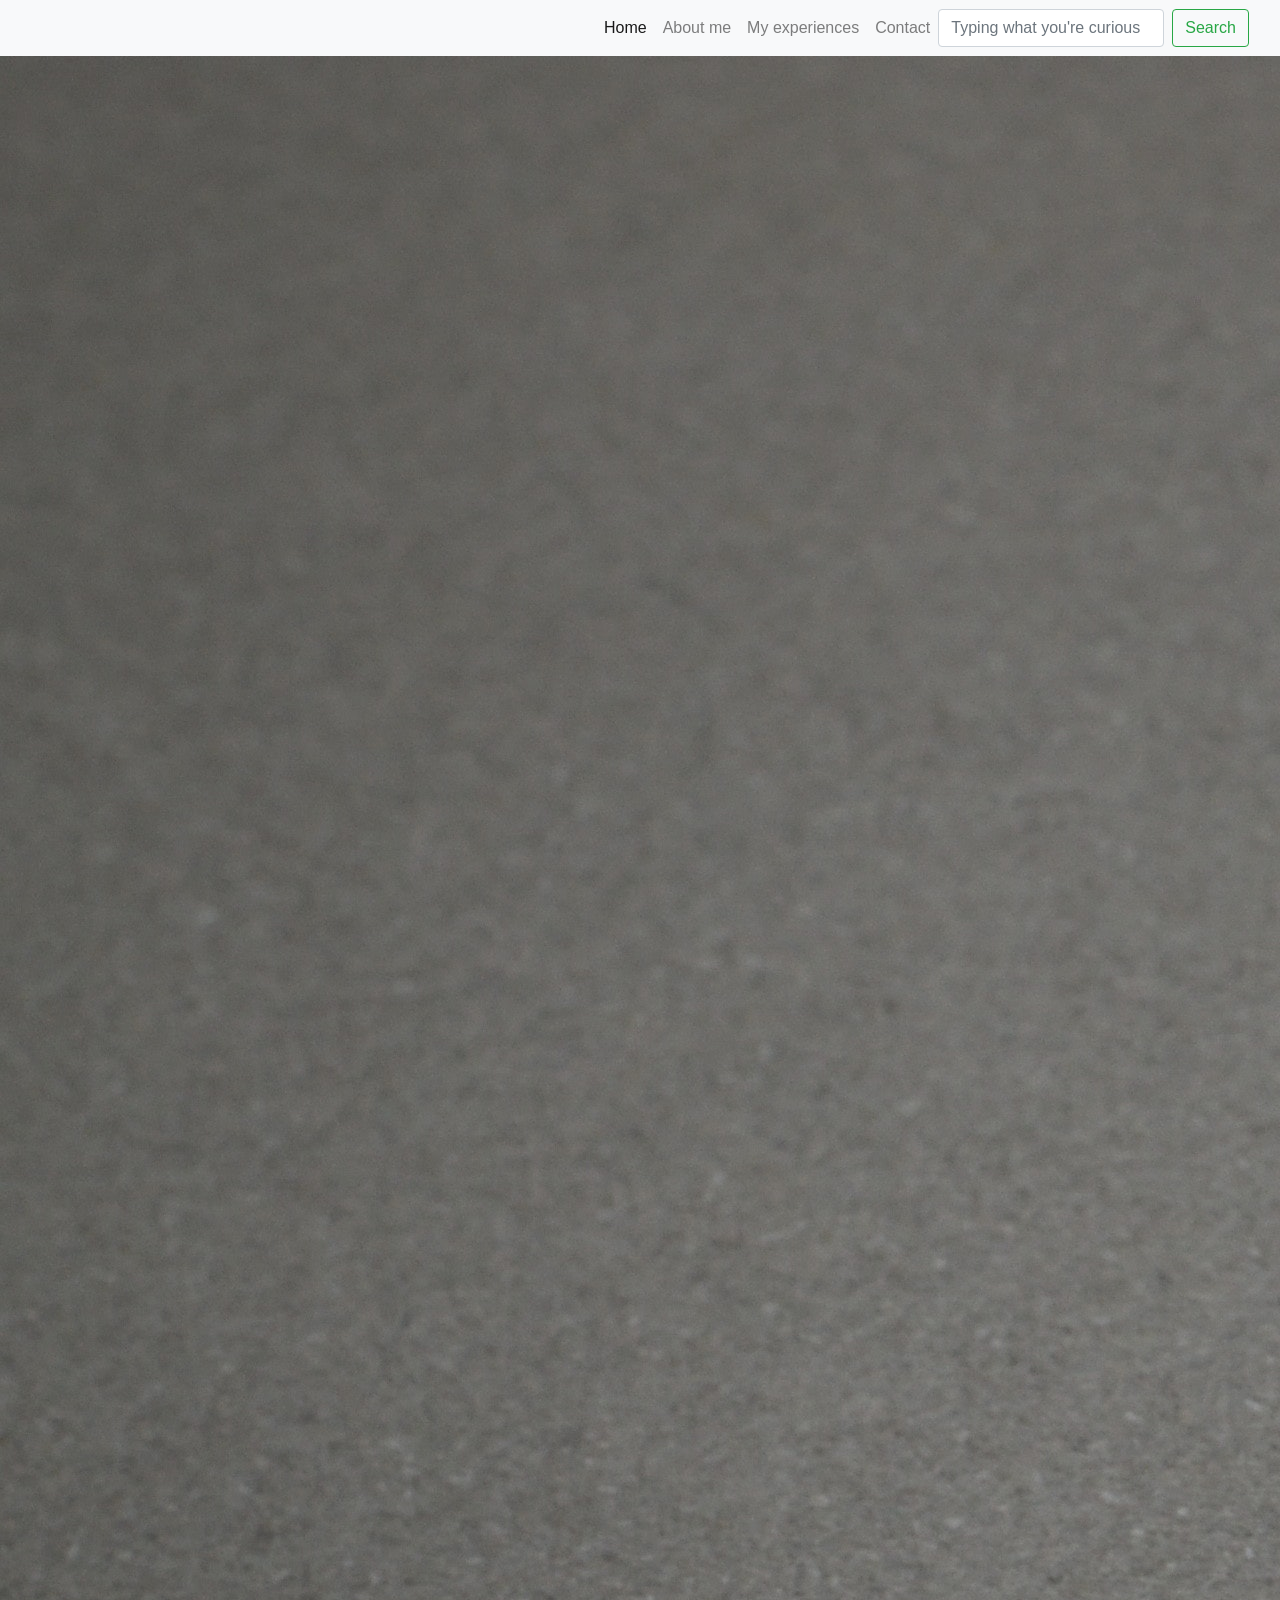
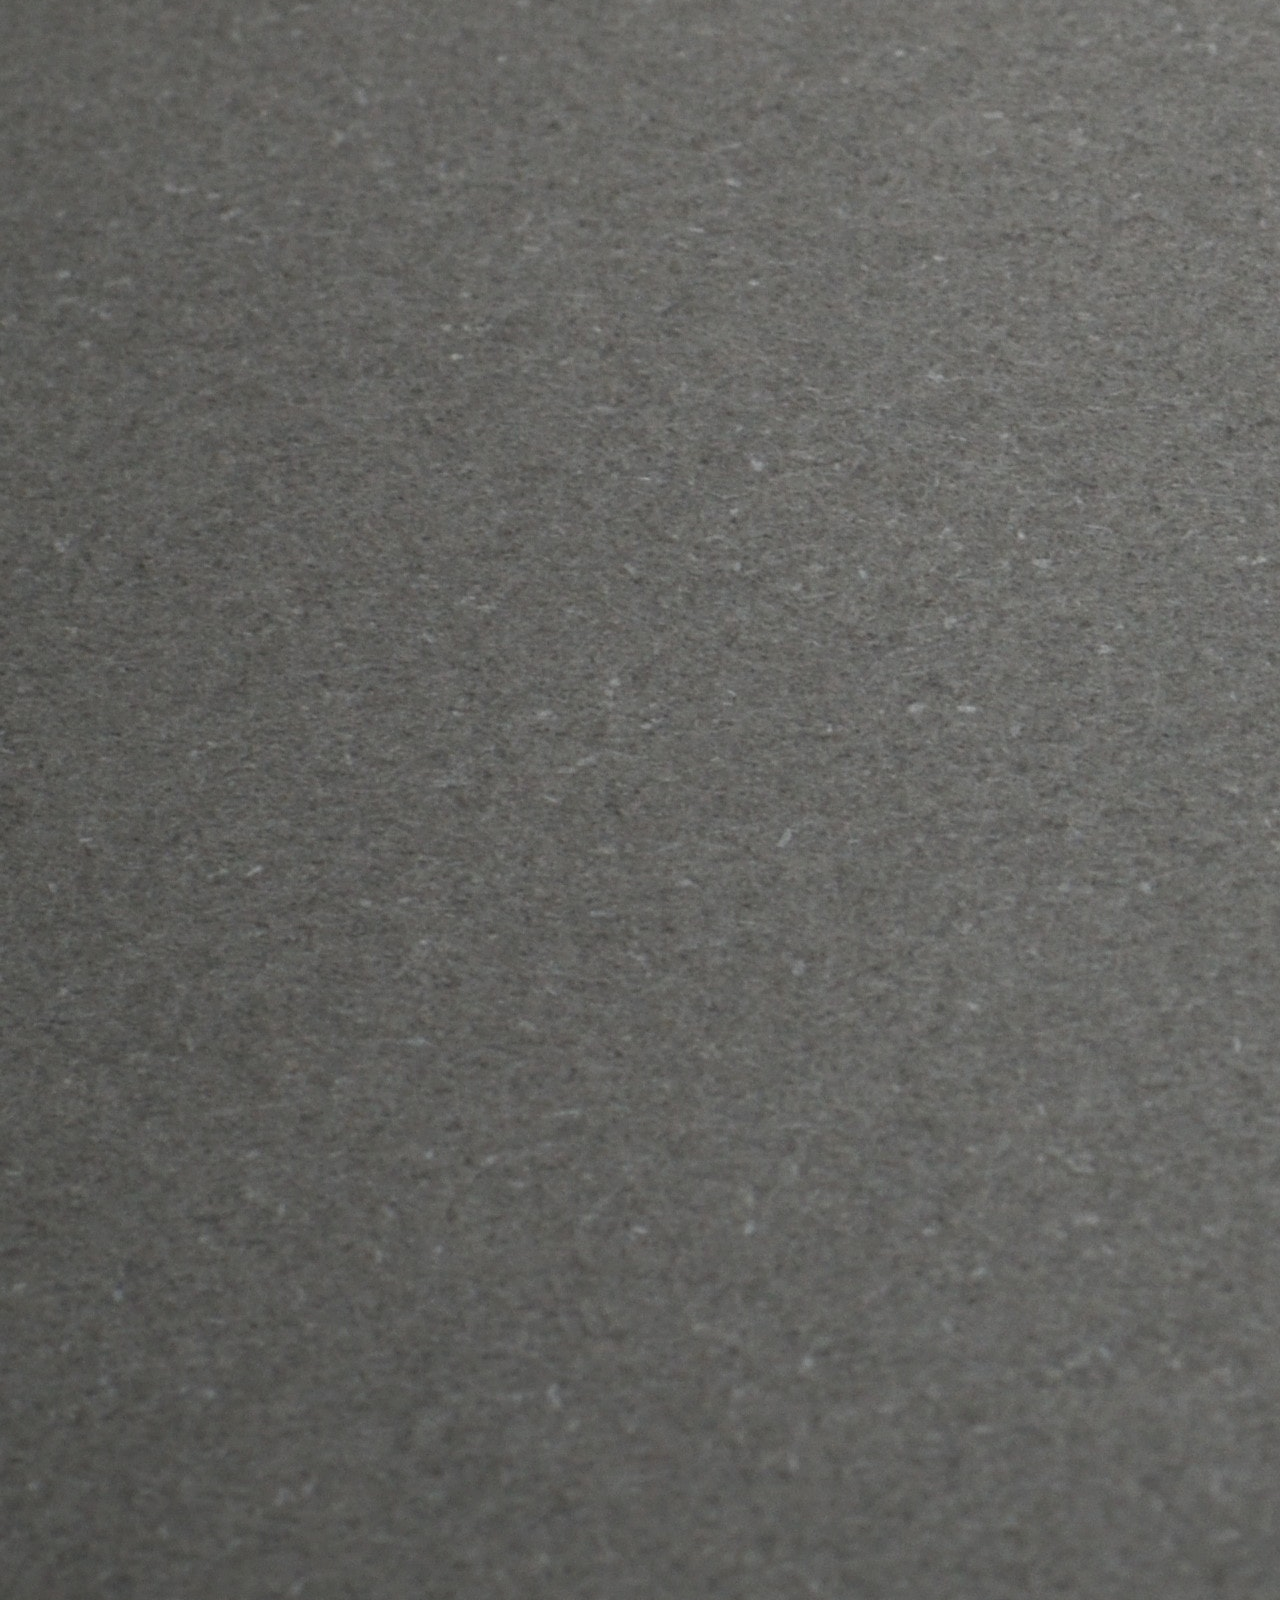
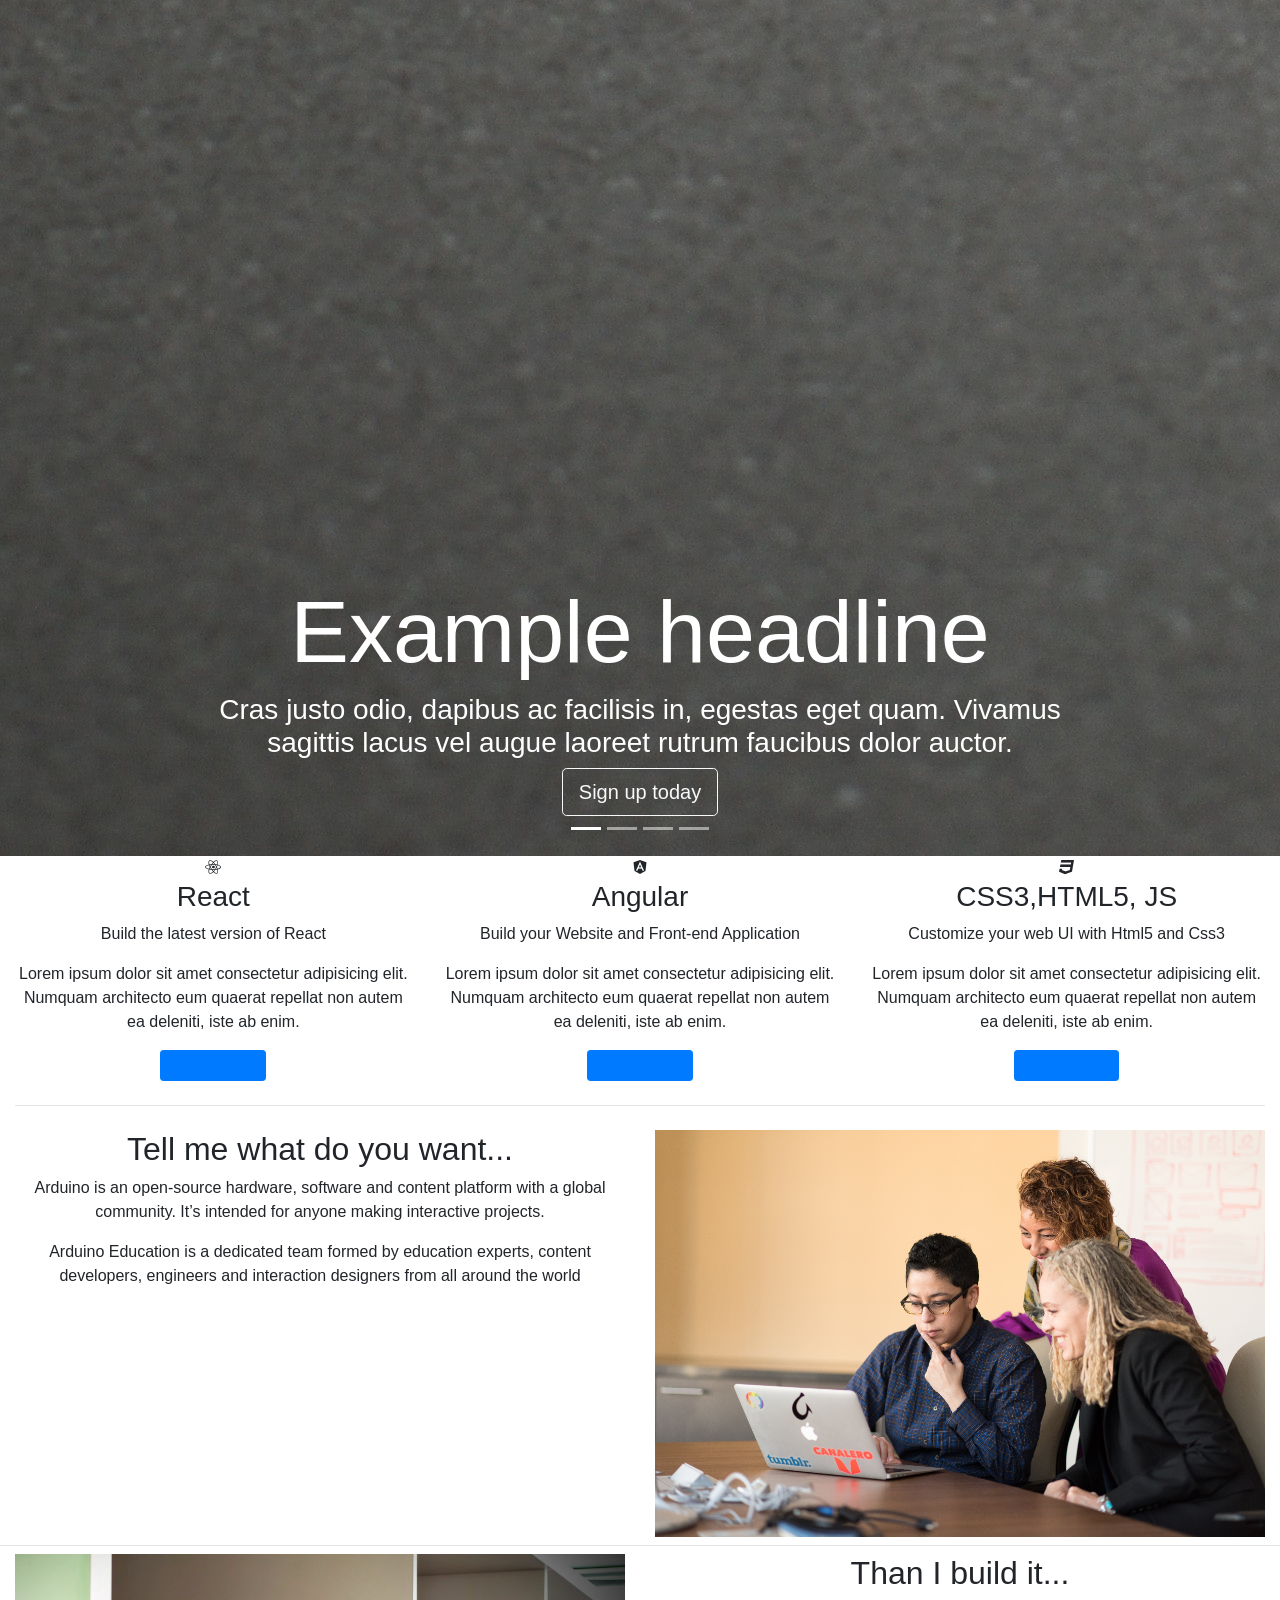
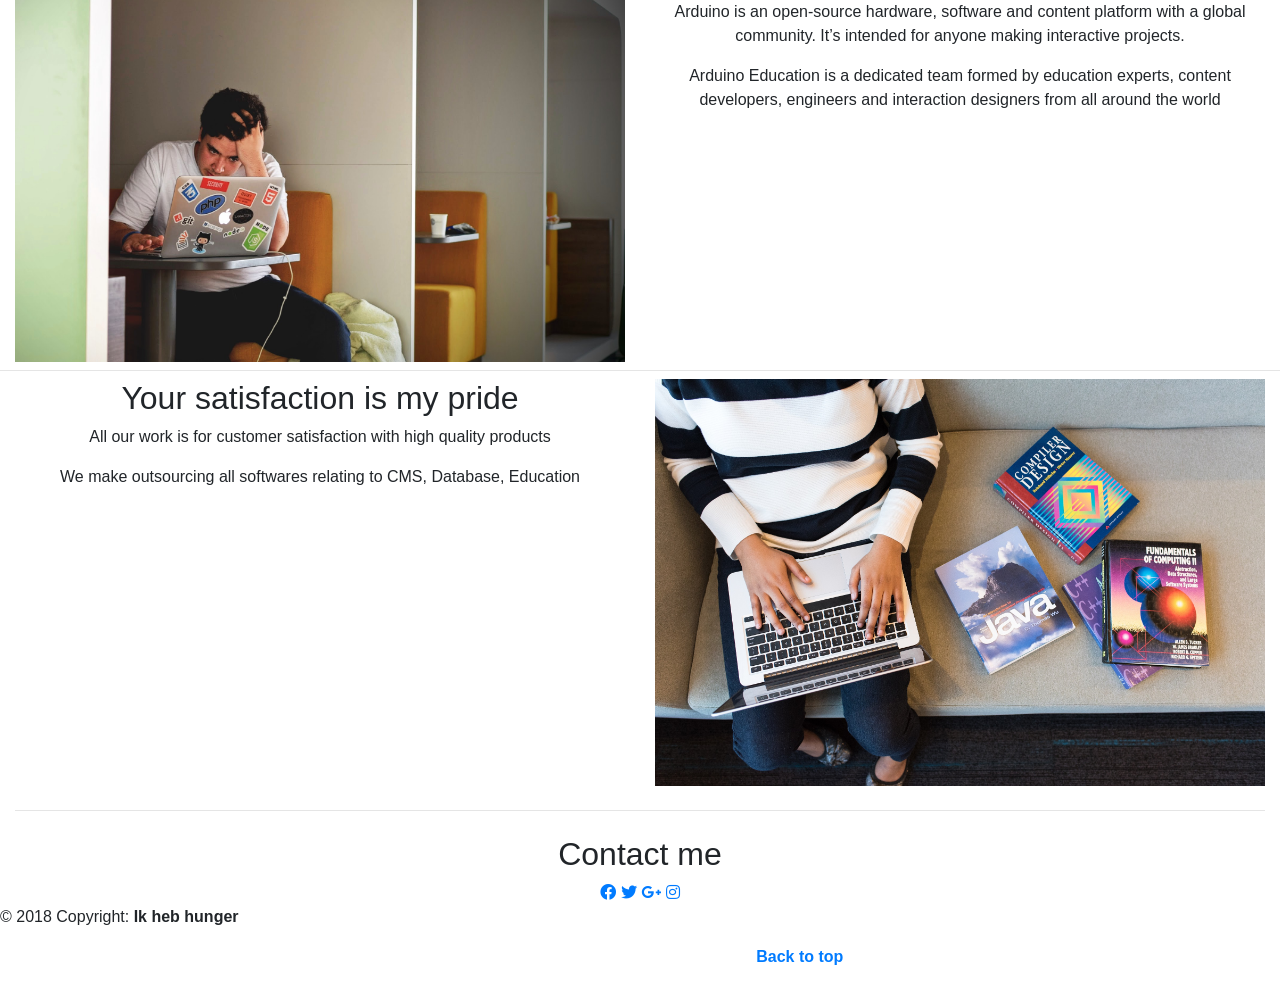
==== Carouse.html @ 3c7c745e ":)" ====
<!DOCTYPE html>
<html>

<head>
    <meta charset="utf-8">
    <meta name="viewport" content="width=device-width, initial-scale=1">
    <title>Bootstrap 4</title>
    <!-- Import Boostrap css, js, font awesome here -->
    <link rel="stylesheet" href="https://maxcdn.bootstrapcdn.com/bootstrap/4.1.3/css/bootstrap.min.css">
    <link href="https://use.fontawesome.com/releases/v5.0.4/css/all.css" rel="stylesheet">
    <script src="https://ajax.googleapis.com/ajax/libs/jquery/3.3.1/jquery.min.js">
    </script>
    <script src="https://cdnjs.cloudflare.com/ajax/libs/popper.js/1.14.3/umd/popper.min.js">
    </script>
    <script src="https://maxcdn.bootstrapcdn.com/bootstrap/4.1.3/js/bootstrap.min.js"></script>
    <link href="./css/carousel.css" rel="stylesheet">
</head>

<body>
    <!-- Navigation -->
    <nav class="navbar navbar-expand-md navbar-light bg-light sticky-top">
        <div class="container-fluid">
            <button class="navbar-toggler" type="button" data-toggle="collapse" data-target="#navbarResponsive">
			<span class="navbar-toggler-icon"></span>
		    </button>
            <div class="collapse navbar-collapse" id="navbarResponsive">
                <ul class="navbar-nav ml-auto">
                    <li class="nav-item">
                        <a class="nav-link active" href="#">Home</a>
                    </li>
                    <li class="nav-item">
                        <a class="nav-link" href="#">About me</a>
                    </li>
                    <li class="nav-item">
                        <a class="nav-link" href="#">My experiences</a>
                    </li>
                    <li class="nav-item">
                        <a class="nav-link" href="#">Contact</a>
                    </li>
                    <form class="form-inline my-2 my-lg-0">
                        <input class="form-control mr-sm-2" type="text" placeholder="Typing what you're curious">
                        <button class="btn btn-outline-success my-2 my-sm-0" type="submit">Search</button>
                    </form>
                </ul>
            </div>
        </div>
    </nav>
    <!-- Carousel -->
    <div id="slides" class="carousel slide" data-ride="carousel">
        <ul class="carousel-indicators">
            <li data-target="#slides" data-slide-to="0" class="active"></li>
            <li data-target="#slides" data-slide-to="1"></li>
            <li data-target="#slides" data-slide-to="2"></li>
            <li data-target="#slides" data-slide-to="3"></li>
        </ul>
        <div class="carousel-inner">
            <div class="carousel-item active">
                <img src="./images/carouse0.jpg">
                <div class="carousel-caption">
                    <h1 class="display-2">Example headline</h1>
                    <h3> Cras justo odio, dapibus ac facilisis in, egestas eget quam. Vivamus sagittis lacus vel augue laoreet rutrum faucibus dolor auctor.</h3>
                    <button type="button" class="btn btn-outline-light btn-lg">
					Sign up today
				</button>
                </div>
            </div>
            <div class="carousel-item">
                <img src="./images/carouse1.jpg">
            </div>
            <div class="carousel-item">
                <img src="./images/carouse2.jpg">
            </div>
            <div class="carousel-item">
                <img src="./images/carouse3.jpg">
            </div>
        </div>
    </div>
    <!-- jumbotron -->
    <div class="container-fluid padding">
        <div class="row text-center padding">
            <div class="col-xs-12 col-sm-6 col-md-4 ">
                <i class="fab fa-react" class="rounded-circle"></i>
                <h3>React</h3>
                <p>Build the latest version of React</p>
                <p>Lorem ipsum dolor sit amet consectetur adipisicing elit. Numquam architecto eum quaerat repellat non autem ea deleniti, iste ab enim.</p>
                <button type="button" class="btn btn-primary btn-sm"><a href="https://reactjs.org/"> View detail >> </a>
                </button>
            </div>
            <div class="col-xs-12 col-sm-6 col-md-4">
                <i class="fab fa-angular" class="rounded-circle"></i>
                <h3>Angular</h3>
                <p>Build your Website and Front-end Application</p>
                <p>Lorem ipsum dolor sit amet consectetur adipisicing elit. Numquam architecto eum quaerat repellat non autem ea deleniti, iste ab enim.</p>
                <button type="button" class="btn btn-primary btn-sm"><a href="https://angular.io/"> View detail >> </a>
                </button>
            </div>
            <div class="col-sm-12 col-md-4">
                <i class="fab fa-css3"></i>
                <h3>CSS3,HTML5, JS</h3>
                <p>Customize your web UI with Html5 and Css3</p>
                <p>Lorem ipsum dolor sit amet consectetur adipisicing elit. Numquam architecto eum quaerat repellat non autem ea deleniti, iste ab enim.</p>
                <button type="button" class="btn btn-primary btn-sm"><a href="https://en.wikipedia.org/wiki/Web_developer"> View detail >> </a>
                </button>
            </div>
        </div>
        <hr class="my-4">
    </div>
    <div class="container-fluid padding">
        <div class="row padding">
            <div class="col-md-12 col-lg-6 d-flex justify-content-center text-center">
                <div class="centerBlock">
                    <h2>Tell me what do you want...</h2>
                    <p>Arduino is an open-source hardware, software and content platform with a global community. It’s intended for anyone making interactive projects.</p>
                    <p>Arduino Education is a dedicated team formed by education experts, content developers, engineers and interaction designers from all around the world</p>
                    <br>
                </div>
            </div>
            <div class="col-lg-6">
                <img src="./images/carouse4.jpg" class="img-fluid">
            </div>
        </div>
    </div>
    <hr class="my-2">
    <div class="container-fluid padding">
        <div class="row padding">
            <div class="col-lg-6">
                <img src="./images/carouse5.jpg" class="img-fluid">
            </div>
            <div class="col-md-12 col-lg-6 d-flex justify-content-center text-center">
                <div class="centerBlock">
                    <h2>Than I build it...</h2>
                    <p>Arduino is an open-source hardware, software and content platform with a global community. It’s intended for anyone making interactive projects.</p>
                    <p>Arduino Education is a dedicated team formed by education experts, content developers, engineers and interaction designers from all around the world</p>
                    <br>
                </div>
            </div>

        </div>
    </div>
    <hr class="my-2">
    <div class="container-fluid padding">
        <div class="row padding">
            <div class="col-md-12 col-lg-6 d-flex justify-content-center text-center">
                <div class="centerBlock">
                    <h2> Your satisfaction is my pride </h2>
                    <p>All our work is for customer satisfaction with high quality products</p>
                    <p>We make outsourcing all softwares relating to CMS, Database, Education</p>
                    <br>
                </div>
            </div>
            <div class="col-lg-6">
                <img src="./images/carouse6.jpg" class="img-fluid">
            </div>
        </div>
        <hr class="my-4">
    </div>
    <div class="container-fluid padding">
        <div class="row text-center padding">
            <div class="col-12">
                <h2>Contact me</h2>
            </div>
            <div class="col-12 social padding">
                <a href="#"><i class="fab fa-facebook"></i></a>
                <a href="#"><i class="fab fa-twitter"></i></a>
                <a href="#"><i class="fab fa-google-plus-g"></i></a>
                <a href="#"><i class="fab fa-instagram"></i></a>
            </div>
        </div>
    </div>
    <footer>
        <div class="row d-flex align-items-center">
            <div class="col-md-7 col-lg-8">
                <p class="text-center text-md-left">© 2018 Copyright: <strong> Ik heb hunger</strong></p>
            </div>
            <div class="col-md-7 col-lg-8 text-center text-md-right">
                <p><a href="#"><strong> Back to top</strong></a>
                </p>
            </div>
        </div>
    </footer>
</body>

</html>
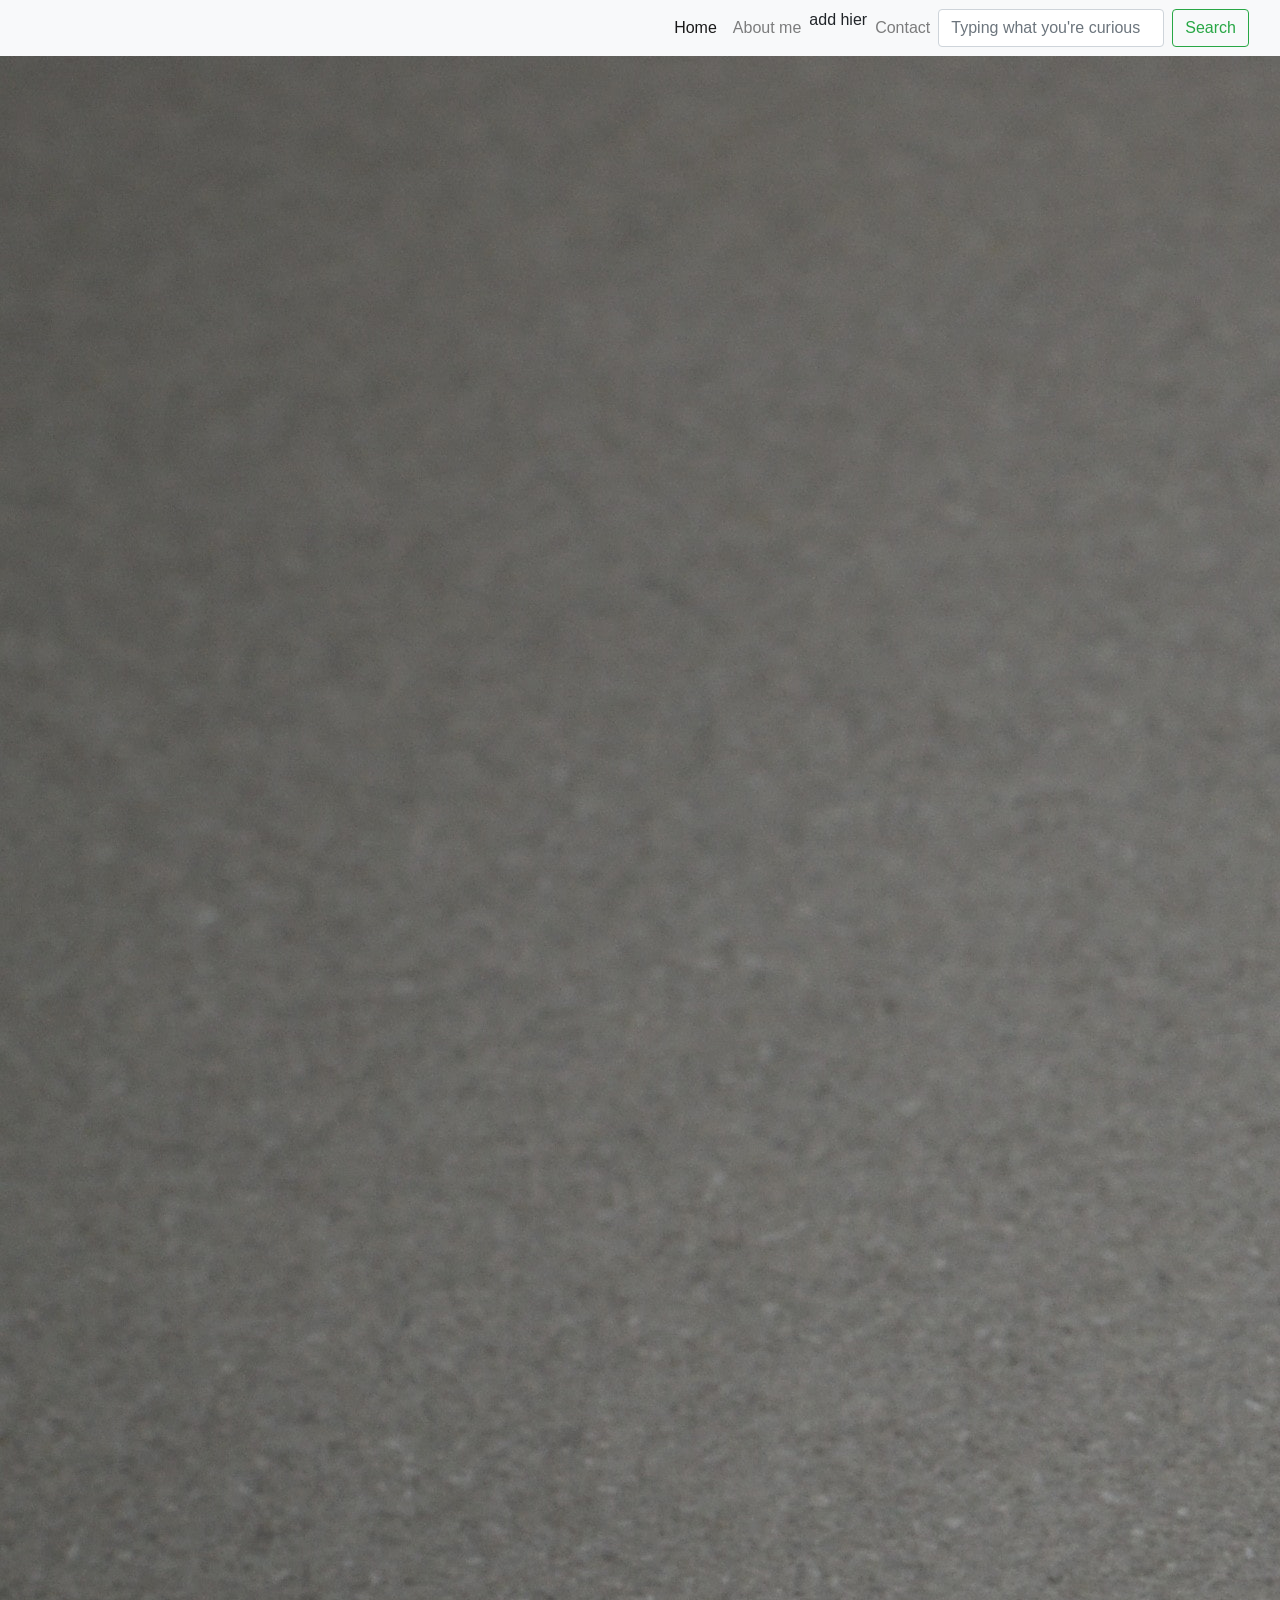
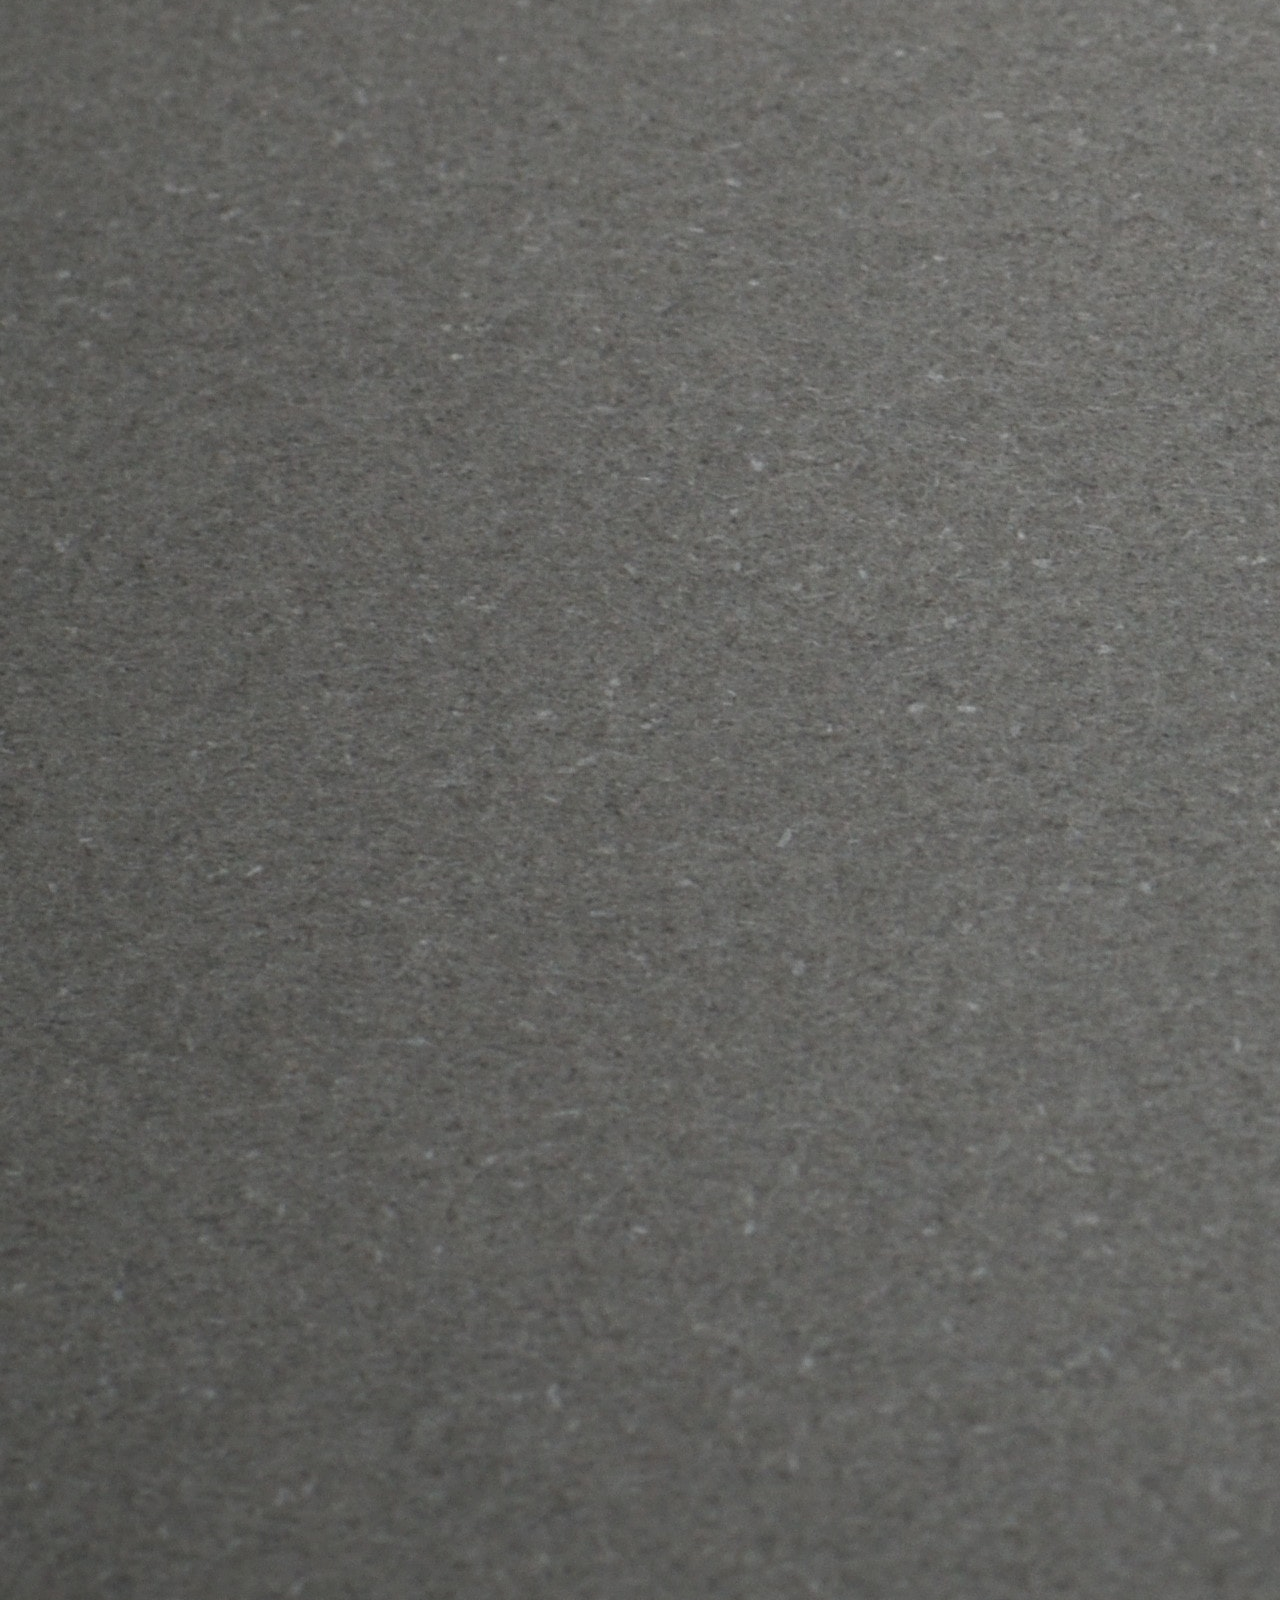
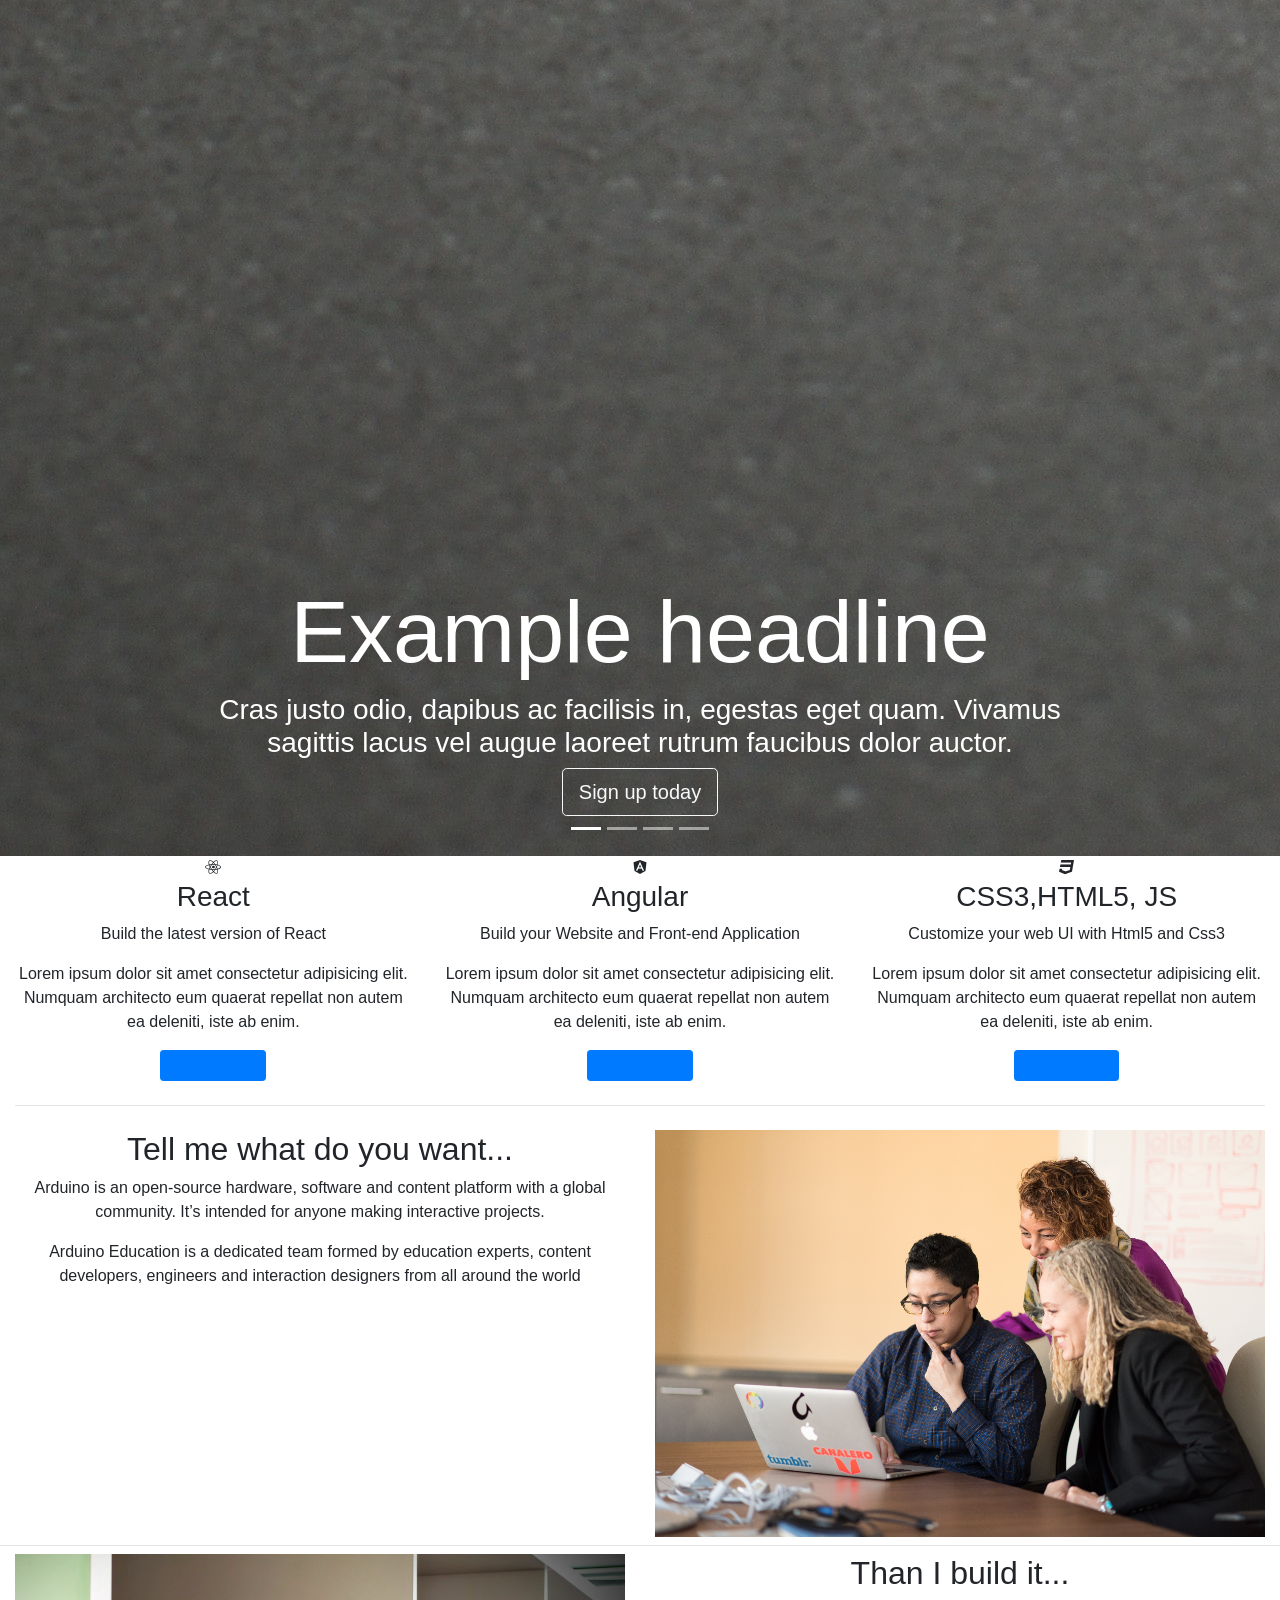
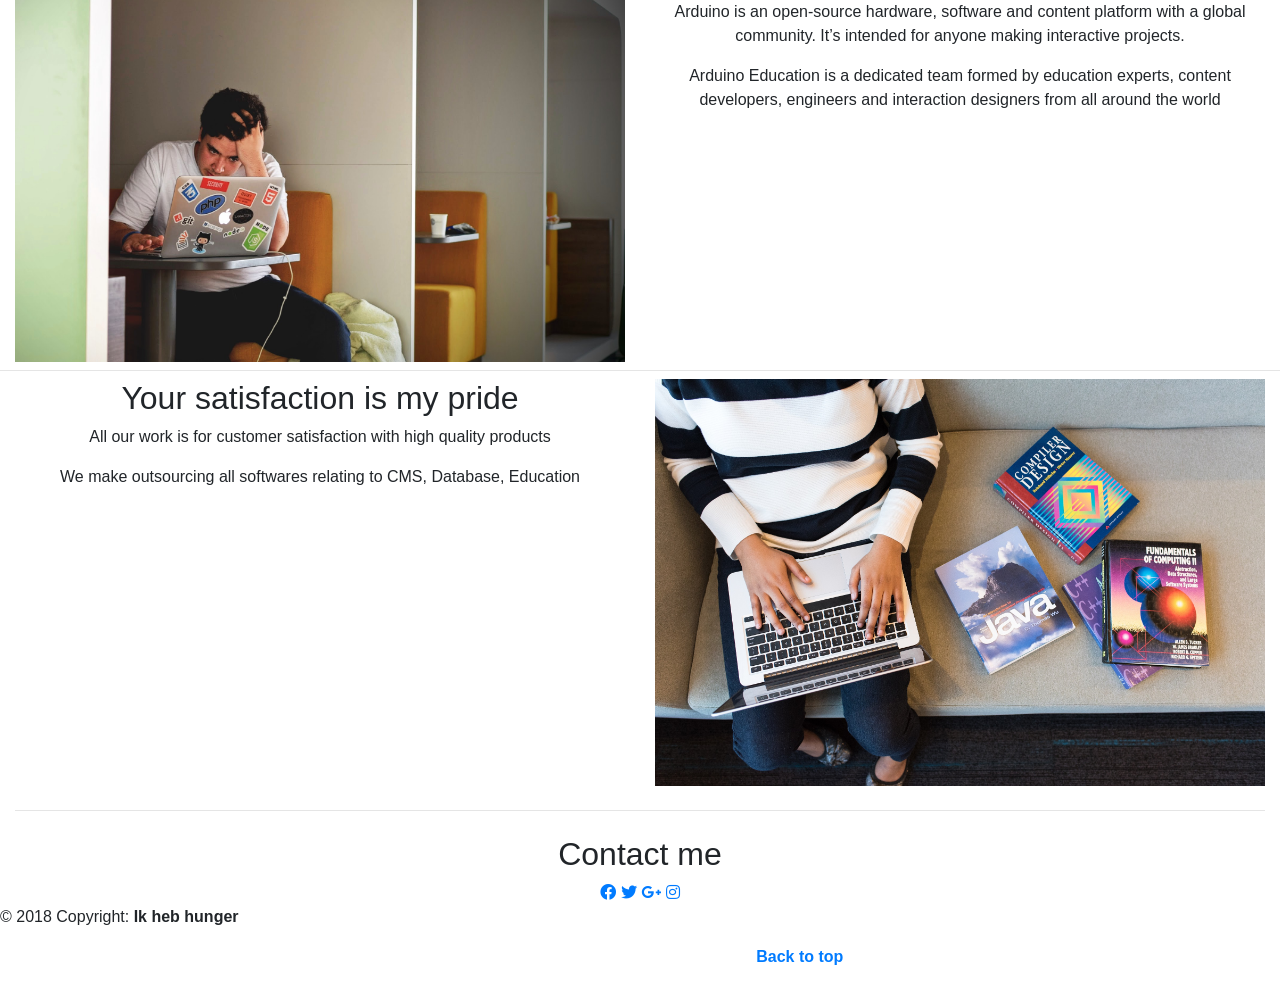
==== commit 448e9e51: "repair picture" ====
--- a/Carouse.html
+++ b/Carouse.html
@@ -31,9 +31,7 @@
                     <li class="nav-item">
                         <a class="nav-link" href="#">About me</a>
                     </li>
-                    <li class="nav-item">
-                        <a class="nav-link" href="#">My experiences</a>
-                    </li>
+			add hier
                     <li class="nav-item">
                         <a class="nav-link" href="#">Contact</a>
                     </li>
@@ -180,4 +178,4 @@
     </footer>
 </body>
 
-</html>+</html>
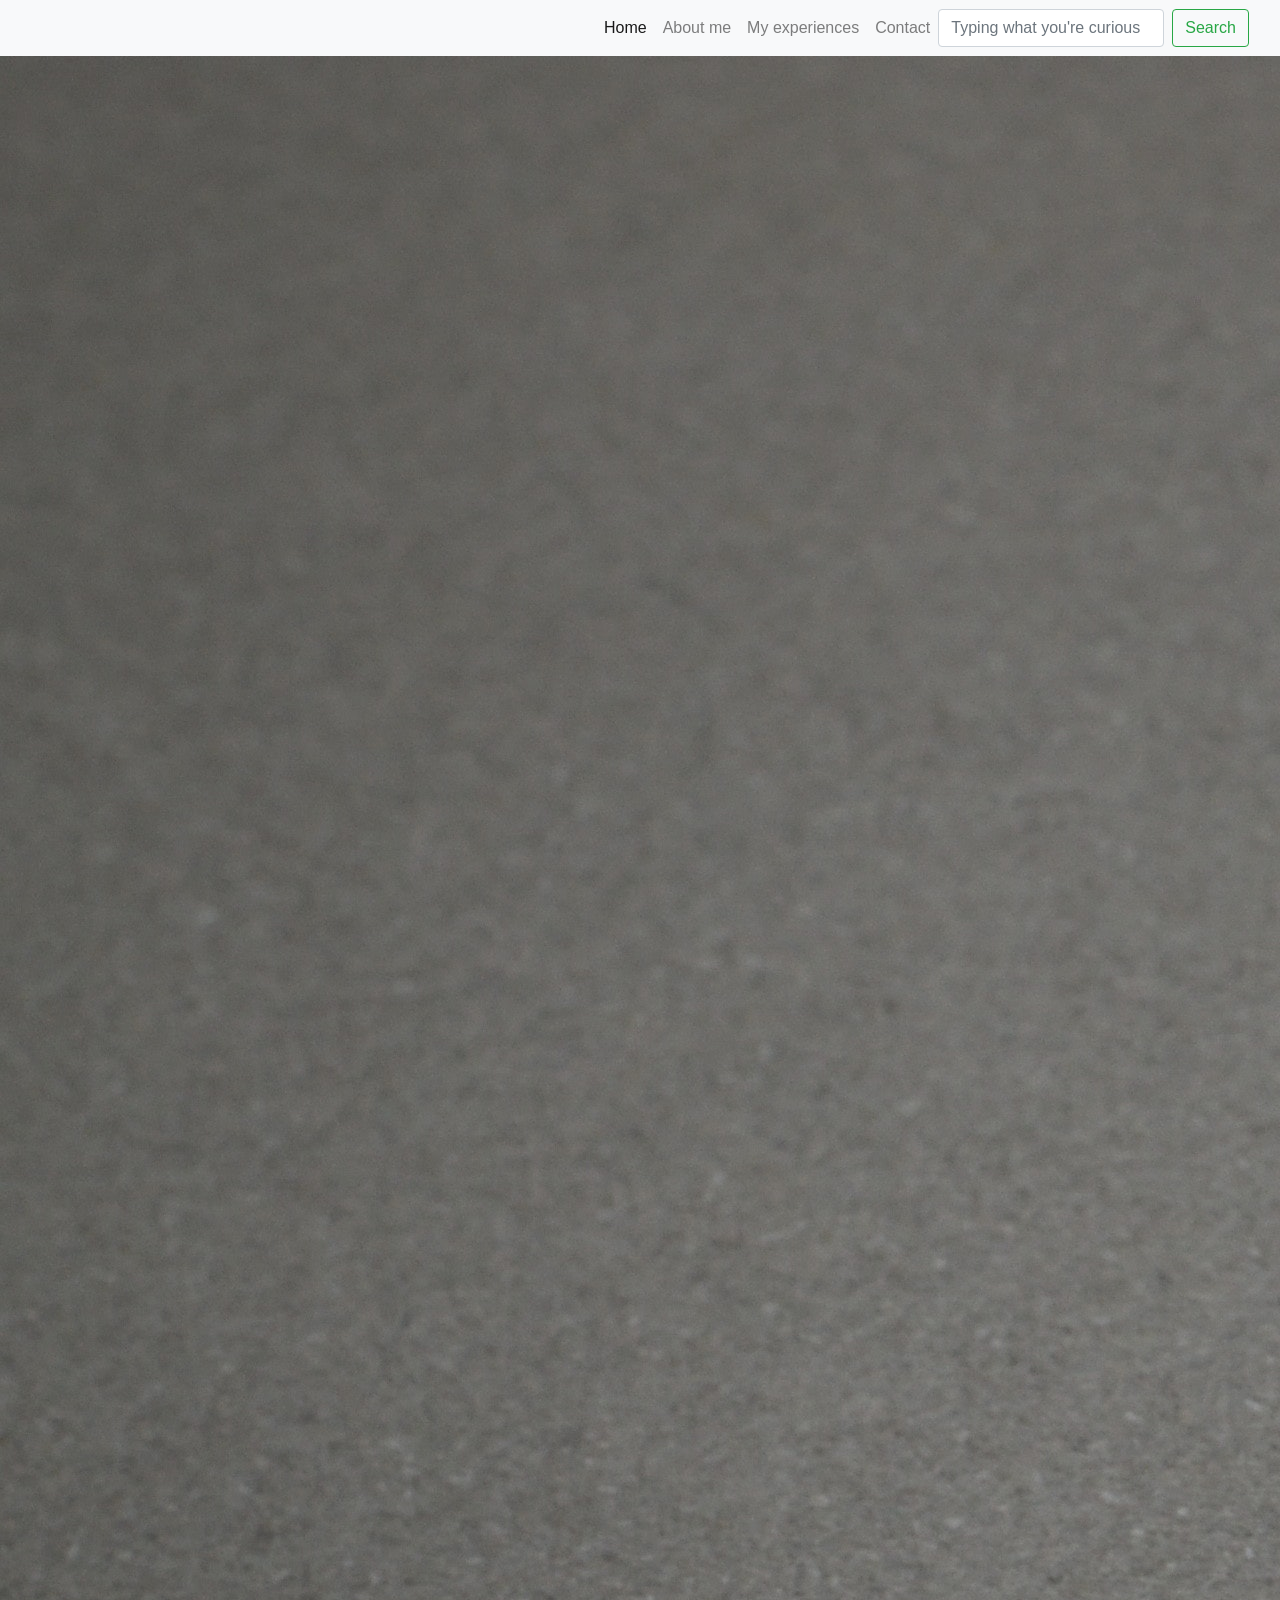
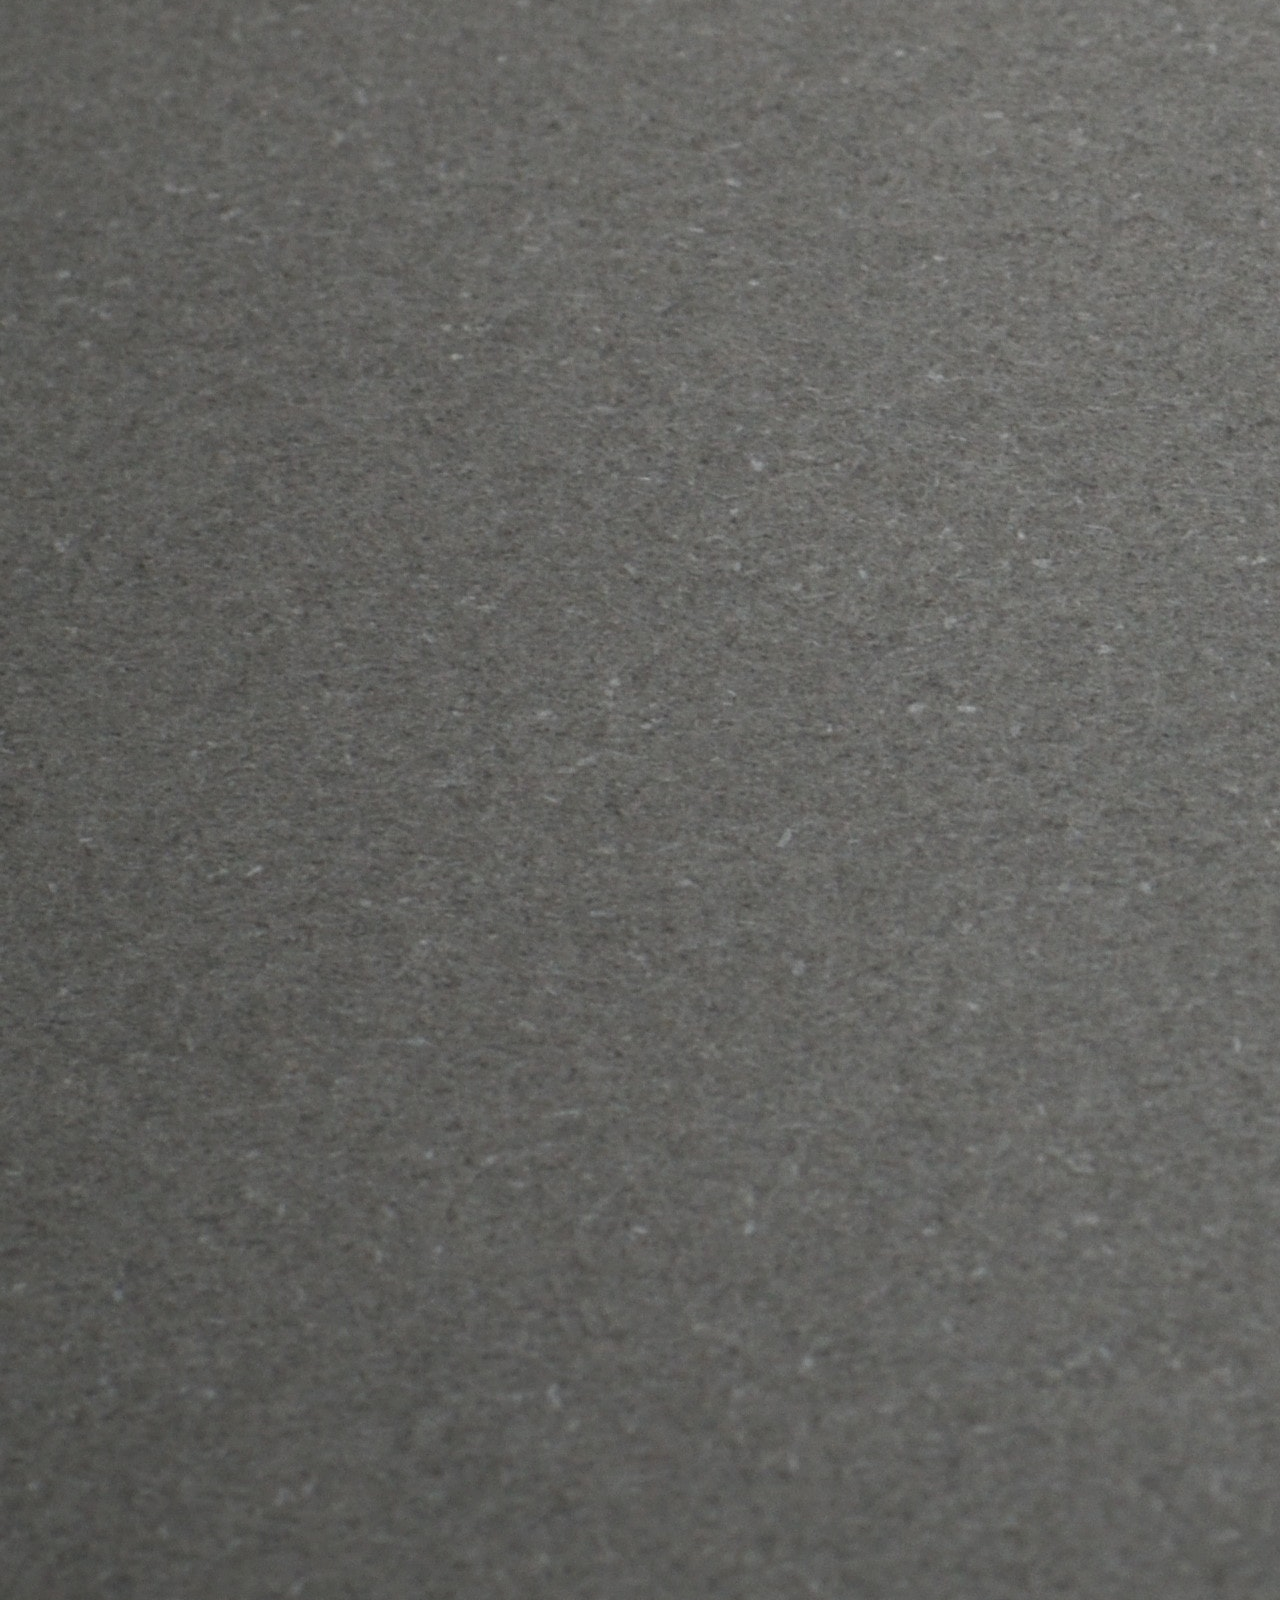
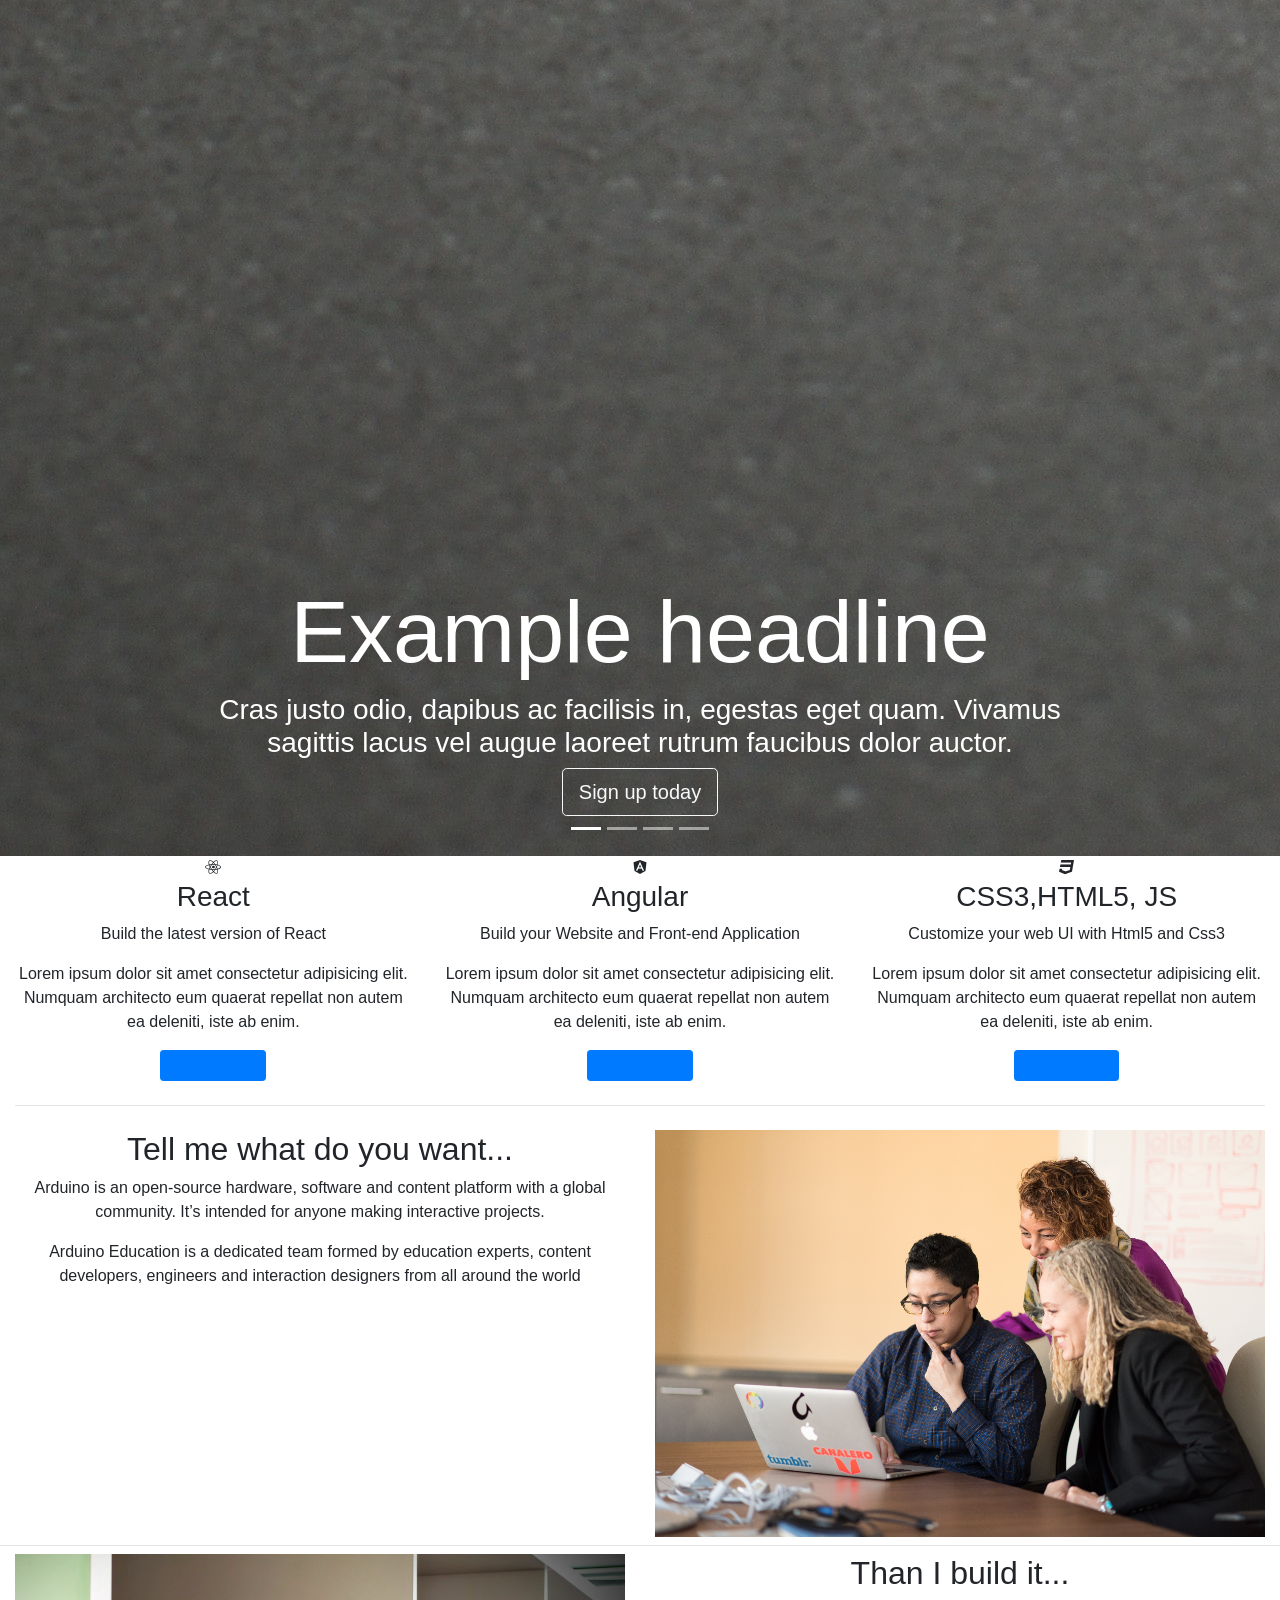
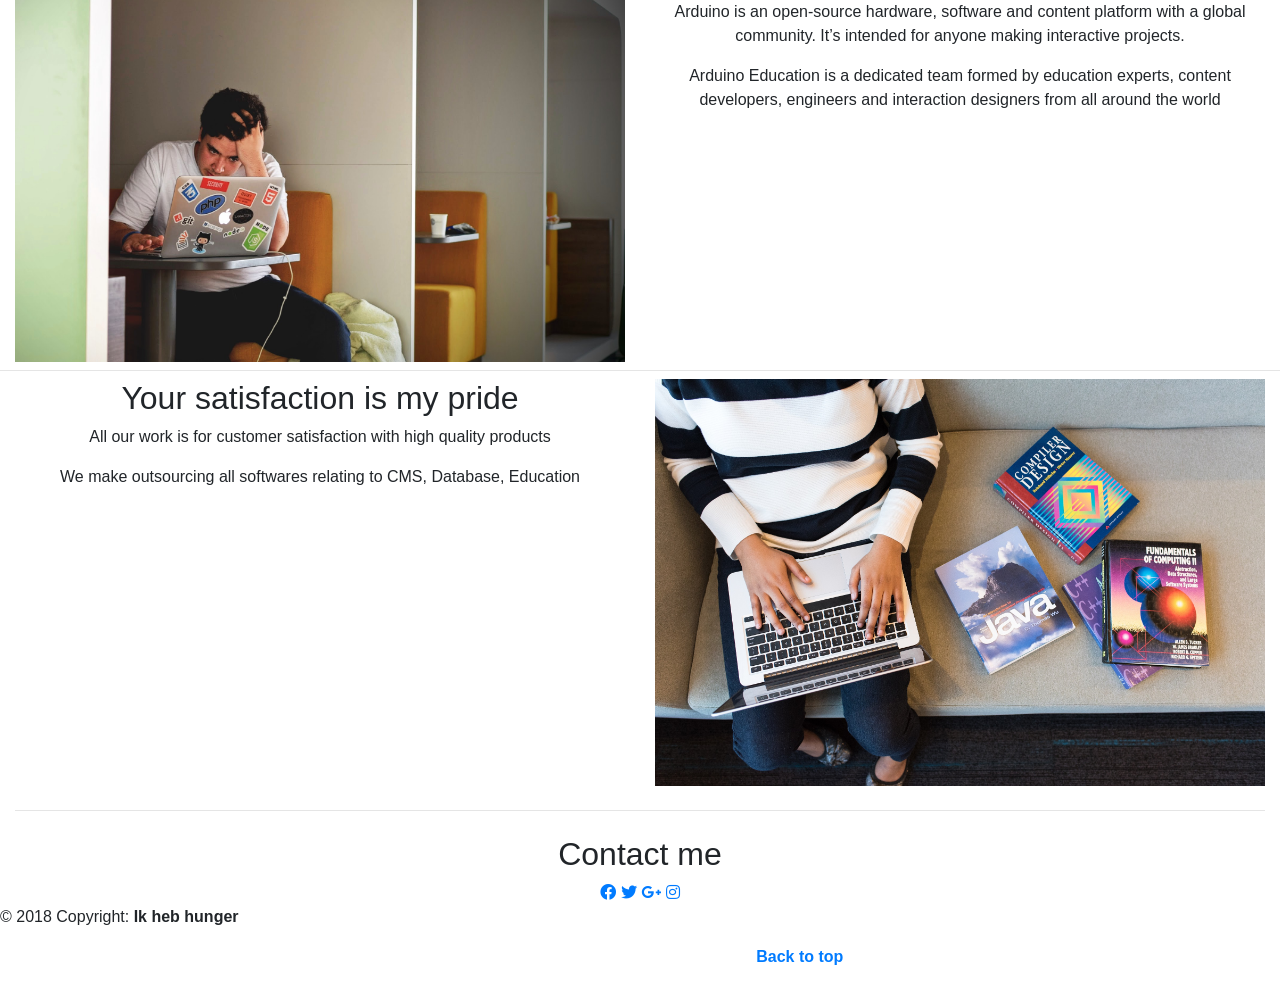
==== commit 3024a2a7: "fix nav bar error" ====
--- a/Carouse.html
+++ b/Carouse.html
@@ -31,7 +31,9 @@
                     <li class="nav-item">
                         <a class="nav-link" href="#">About me</a>
                     </li>
-			add hier
+		    <li class="nav-item">
+                    <a class="nav-link" href="#">My experiences</a>
+                    </li>
                     <li class="nav-item">
                         <a class="nav-link" href="#">Contact</a>
                     </li>
